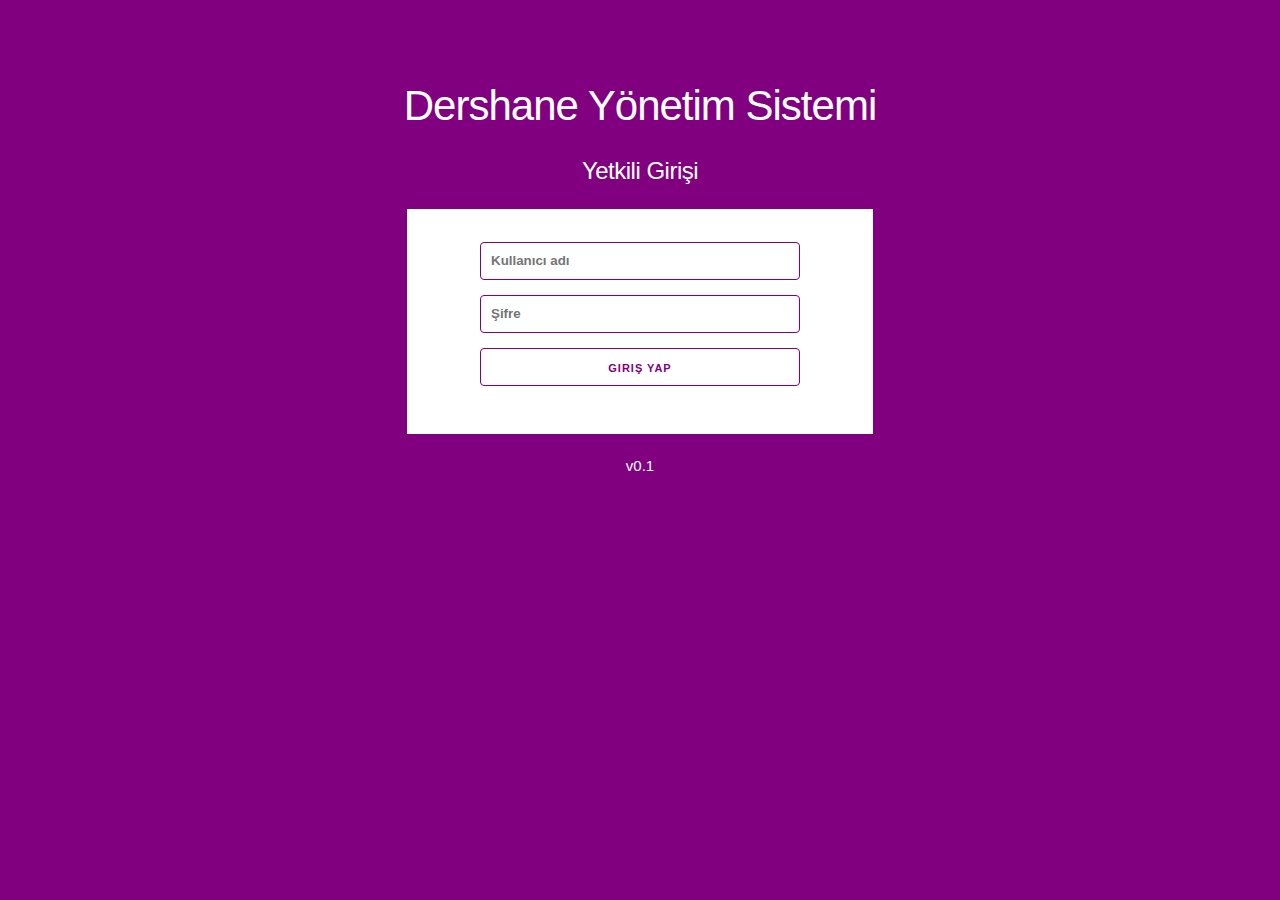
==== frontend/index.html @ 07742e57 "Style files and login page" ====
<!DOCTYPE html>
<html lang="en">
<head>
    <meta charset="UTF-8">
    <meta name="viewport" content="width=device-width, initial-scale=1.0">
    <title>Dershane Yönetim Sistemi</title>
    <link rel="stylesheet" href="assets/css/reset.css">
    <link rel="stylesheet" href="assets/css/skeleton.css">
    <link rel="stylesheet" href="assets/css/style.css">
</head>
<body>
    <div class="container">
        <section class="head">
            <h2>Dershane Yönetim Sistemi</h2>
            <h5>Yetkili Girişi</h5>
        </section>
        <section class="main">
            <div class="container">
                <div class="inputArea">
                    <input type="text" placeholder="Kullanıcı adı">
                </div>
                <div class="inputArea">
                    <input type="password" placeholder="Şifre">
                </div>
                <div class="inputArea">
                    <input type="button" value="Giriş Yap">

                </div>
            </div>
        </section>
    </div>
</body>
<footer>
    <div class="container">
       <h6>v0.1</h6>
    </div>
</footer>
</html>
---- frontend/assets/css/skeleton.css ----
/*
* Skeleton V2.0.4
* Copyright 2014, Dave Gamache
* www.getskeleton.com
* Free to use under the MIT license.
* http://www.opensource.org/licenses/mit-license.php
* 12/29/2014
*/


/* Table of contents
––––––––––––––––––––––––––––––––––––––––––––––––––
- Grid
- Base Styles
- Typography
- Links
- Buttons
- Forms
- Lists
- Code
- Tables
- Spacing
- Utilities
- Clearing
- Media Queries
*/


/* Grid
–––––––––––––––––––––––––––––––––––––––––––––––––– */
.container {
  position: relative;
  width: 100%;
  max-width: 960px;
  margin: 0 auto;
  padding: 0 20px;
  box-sizing: border-box; }
.column,
.columns {
  width: 100%;
  float: left;
  box-sizing: border-box; }

/* For devices larger than 400px */
@media (min-width: 400px) {
  .container {
    width: 85%;
    padding: 0; }
}

/* For devices larger than 550px */
@media (min-width: 550px) {
  .container {
    width: 80%; }
  .column,
  .columns {
    margin-left: 4%; }
  .column:first-child,
  .columns:first-child {
    margin-left: 0; }

  .one.column,
  .one.columns                    { width: 4.66666666667%; }
  .two.columns                    { width: 13.3333333333%; }
  .three.columns                  { width: 22%;            }
  .four.columns                   { width: 30.6666666667%; }
  .five.columns                   { width: 39.3333333333%; }
  .six.columns                    { width: 48%;            }
  .seven.columns                  { width: 56.6666666667%; }
  .eight.columns                  { width: 65.3333333333%; }
  .nine.columns                   { width: 74.0%;          }
  .ten.columns                    { width: 82.6666666667%; }
  .eleven.columns                 { width: 91.3333333333%; }
  .twelve.columns                 { width: 100%; margin-left: 0; }

  .one-third.column               { width: 30.6666666667%; }
  .two-thirds.column              { width: 65.3333333333%; }

  .one-half.column                { width: 48%; }

  /* Offsets */
  .offset-by-one.column,
  .offset-by-one.columns          { margin-left: 8.66666666667%; }
  .offset-by-two.column,
  .offset-by-two.columns          { margin-left: 17.3333333333%; }
  .offset-by-three.column,
  .offset-by-three.columns        { margin-left: 26%;            }
  .offset-by-four.column,
  .offset-by-four.columns         { margin-left: 34.6666666667%; }
  .offset-by-five.column,
  .offset-by-five.columns         { margin-left: 43.3333333333%; }
  .offset-by-six.column,
  .offset-by-six.columns          { margin-left: 52%;            }
  .offset-by-seven.column,
  .offset-by-seven.columns        { margin-left: 60.6666666667%; }
  .offset-by-eight.column,
  .offset-by-eight.columns        { margin-left: 69.3333333333%; }
  .offset-by-nine.column,
  .offset-by-nine.columns         { margin-left: 78.0%;          }
  .offset-by-ten.column,
  .offset-by-ten.columns          { margin-left: 86.6666666667%; }
  .offset-by-eleven.column,
  .offset-by-eleven.columns       { margin-left: 95.3333333333%; }

  .offset-by-one-third.column,
  .offset-by-one-third.columns    { margin-left: 34.6666666667%; }
  .offset-by-two-thirds.column,
  .offset-by-two-thirds.columns   { margin-left: 69.3333333333%; }

  .offset-by-one-half.column,
  .offset-by-one-half.columns     { margin-left: 52%; }

}


/* Base Styles
–––––––––––––––––––––––––––––––––––––––––––––––––– */
/* NOTE
html is set to 62.5% so that all the REM measurements throughout Skeleton
are based on 10px sizing. So basically 1.5rem = 15px :) */
html {
  font-size: 62.5%; }
body {
  font-size: 1.5em; /* currently ems cause chrome bug misinterpreting rems on body element */
  line-height: 1.6;
  font-weight: 400;
  font-family: "Raleway", "HelveticaNeue", "Helvetica Neue", Helvetica, Arial, sans-serif;
  color: #222; }


/* Typography
–––––––––––––––––––––––––––––––––––––––––––––––––– */
h1, h2, h3, h4, h5, h6 {
  margin-top: 0;
  margin-bottom: 2rem;
  font-weight: 300; }
h1 { font-size: 4.0rem; line-height: 1.2;  letter-spacing: -.1rem;}
h2 { font-size: 3.6rem; line-height: 1.25; letter-spacing: -.1rem; }
h3 { font-size: 3.0rem; line-height: 1.3;  letter-spacing: -.1rem; }
h4 { font-size: 2.4rem; line-height: 1.35; letter-spacing: -.08rem; }
h5 { font-size: 1.8rem; line-height: 1.5;  letter-spacing: -.05rem; }
h6 { font-size: 1.5rem; line-height: 1.6;  letter-spacing: 0; }

/* Larger than phablet */
@media (min-width: 550px) {
  h1 { font-size: 5.0rem; }
  h2 { font-size: 4.2rem; }
  h3 { font-size: 3.6rem; }
  h4 { font-size: 3.0rem; }
  h5 { font-size: 2.4rem; }
  h6 { font-size: 1.5rem; }
}

p {
  margin-top: 0; }


/* Links
–––––––––––––––––––––––––––––––––––––––––––––––––– */
a {
  color: #1EAEDB; }
a:hover {
  color: #0FA0CE; }


/* Buttons
–––––––––––––––––––––––––––––––––––––––––––––––––– */
.button,
button,
input[type="submit"],
input[type="reset"],
input[type="button"] {
  display: inline-block;
  height: 38px;
  padding: 0 30px;
  color: #555;
  text-align: center;
  font-size: 11px;
  font-weight: 600;
  line-height: 38px;
  letter-spacing: .1rem;
  text-transform: uppercase;
  text-decoration: none;
  white-space: nowrap;
  background-color: transparent;
  border-radius: 4px;
  border: 1px solid #bbb;
  cursor: pointer;
  box-sizing: border-box; }
.button:hover,
button:hover,
input[type="submit"]:hover,
input[type="reset"]:hover,
input[type="button"]:hover,
.button:focus,
button:focus,
input[type="submit"]:focus,
input[type="reset"]:focus,
input[type="button"]:focus {
  color: #333;
  border-color: #888;
  outline: 0; }
.button.button-primary,
button.button-primary,
input[type="submit"].button-primary,
input[type="reset"].button-primary,
input[type="button"].button-primary {
  color: #FFF;
  background-color: #33C3F0;
  border-color: #33C3F0; }
.button.button-primary:hover,
button.button-primary:hover,
input[type="submit"].button-primary:hover,
input[type="reset"].button-primary:hover,
input[type="button"].button-primary:hover,
.button.button-primary:focus,
button.button-primary:focus,
input[type="submit"].button-primary:focus,
input[type="reset"].button-primary:focus,
input[type="button"].button-primary:focus {
  color: #FFF;
  background-color: #1EAEDB;
  border-color: #1EAEDB; }


/* Forms
–––––––––––––––––––––––––––––––––––––––––––––––––– */
input[type="email"],
input[type="number"],
input[type="search"],
input[type="text"],
input[type="tel"],
input[type="url"],
input[type="password"],
textarea,
select {
  height: 38px;
  padding: 6px 10px; /* The 6px vertically centers text on FF, ignored by Webkit */
  background-color: #fff;
  border: 1px solid #D1D1D1;
  border-radius: 4px;
  box-shadow: none;
  box-sizing: border-box; }
/* Removes awkward default styles on some inputs for iOS */
input[type="email"],
input[type="number"],
input[type="search"],
input[type="text"],
input[type="tel"],
input[type="url"],
input[type="password"],
textarea {
  -webkit-appearance: none;
     -moz-appearance: none;
          appearance: none; }
textarea {
  min-height: 65px;
  padding-top: 6px;
  padding-bottom: 6px; }
input[type="email"]:focus,
input[type="number"]:focus,
input[type="search"]:focus,
input[type="text"]:focus,
input[type="tel"]:focus,
input[type="url"]:focus,
input[type="password"]:focus,
textarea:focus,
select:focus {
  border: 1px solid #33C3F0;
  outline: 0; }
label,
legend {
  display: block;
  margin-bottom: .5rem;
  font-weight: 600; }
fieldset {
  padding: 0;
  border-width: 0; }
input[type="checkbox"],
input[type="radio"] {
  display: inline; }
label > .label-body {
  display: inline-block;
  margin-left: .5rem;
  font-weight: normal; }


/* Lists
–––––––––––––––––––––––––––––––––––––––––––––––––– */
ul {
  list-style: circle inside; }
ol {
  list-style: decimal inside; }
ol, ul {
  padding-left: 0;
  margin-top: 0; }
ul ul,
ul ol,
ol ol,
ol ul {
  margin: 1.5rem 0 1.5rem 3rem;
  font-size: 90%; }
li {
  margin-bottom: 1rem; }


/* Code
–––––––––––––––––––––––––––––––––––––––––––––––––– */
code {
  padding: .2rem .5rem;
  margin: 0 .2rem;
  font-size: 90%;
  white-space: nowrap;
  background: #F1F1F1;
  border: 1px solid #E1E1E1;
  border-radius: 4px; }
pre > code {
  display: block;
  padding: 1rem 1.5rem;
  white-space: pre; }


/* Tables
–––––––––––––––––––––––––––––––––––––––––––––––––– */
th,
td {
  padding: 12px 15px;
  text-align: left;
  border-bottom: 1px solid #E1E1E1; }
th:first-child,
td:first-child {
  padding-left: 0; }
th:last-child,
td:last-child {
  padding-right: 0; }


/* Spacing
–––––––––––––––––––––––––––––––––––––––––––––––––– */
button,
.button {
  margin-bottom: 1rem; }
input,
textarea,
select,
fieldset {
  margin-bottom: 1.5rem; }
pre,
blockquote,
dl,
figure,
table,
p,
ul,
ol,
form {
  margin-bottom: 2.5rem; }


/* Utilities
–––––––––––––––––––––––––––––––––––––––––––––––––– */
.u-full-width {
  width: 100%;
  box-sizing: border-box; }
.u-max-full-width {
  max-width: 100%;
  box-sizing: border-box; }
.u-pull-right {
  float: right; }
.u-pull-left {
  float: left; }


/* Misc
–––––––––––––––––––––––––––––––––––––––––––––––––– */
hr {
  margin-top: 3rem;
  margin-bottom: 3.5rem;
  border-width: 0;
  border-top: 1px solid #E1E1E1; }


/* Clearing
–––––––––––––––––––––––––––––––––––––––––––––––––– */

/* Self Clearing Goodness */
.container:after,
.row:after,
.u-cf {
  content: "";
  display: table;
  clear: both; }


/* Media Queries
–––––––––––––––––––––––––––––––––––––––––––––––––– */
/*
Note: The best way to structure the use of media queries is to create the queries
near the relevant code. For example, if you wanted to change the styles for buttons
on small devices, paste the mobile query code up in the buttons section and style it
there.
*/


/* Larger than mobile */
@media (min-width: 400px) {}

/* Larger than phablet (also point when grid becomes active) */
@media (min-width: 550px) {}

/* Larger than tablet */
@media (min-width: 750px) {}

/* Larger than desktop */
@media (min-width: 1000px) {}

/* Larger than Desktop HD */
@media (min-width: 1200px) {}
---- frontend/assets/css/style.css ----
*{
    color: white;
}

body{
    background-color: purple;
}

.head{
    text-align: center;
    margin-top: 8rem;
}

.main{
    padding: 32px;
    background-color: white;
    margin: auto;
    border: 1px solid white;
    width: 40rem;
}

.main .inputArea{

    color: black; 
    margin:auto; 
    text-align: center;
}

.main .inputArea span{
    color: black;
    font-weight: bold;
}
.main .inputArea input{
    border: 1px solid purple;
    background-color: white;
    color: purple;
    font-weight: bold;
}

footer{
    text-align: center;
    padding: 20px;
    margin: auto;
}
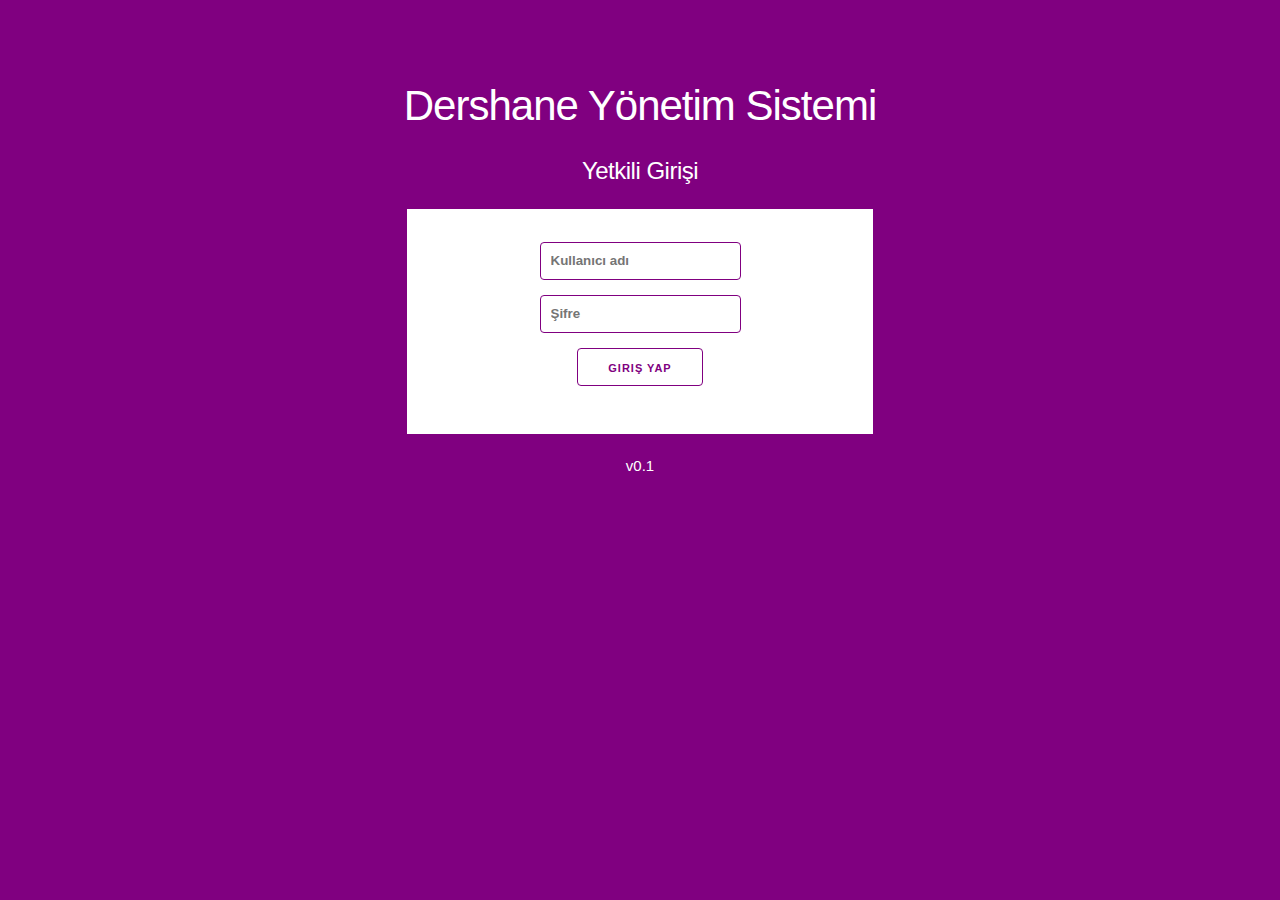
==== commit 2635a1eb: "Dashboard page design" ====
--- a/frontend/index.html
+++ b/frontend/index.html
@@ -4,7 +4,6 @@
     <meta charset="UTF-8">
     <meta name="viewport" content="width=device-width, initial-scale=1.0">
     <title>Dershane Yönetim Sistemi</title>
-    <link rel="stylesheet" href="assets/css/reset.css">
     <link rel="stylesheet" href="assets/css/skeleton.css">
     <link rel="stylesheet" href="assets/css/style.css">
 </head>
--- a/frontend/assets/css/skeleton.css
+++ b/frontend/assets/css/skeleton.css
@@ -391,6 +391,43 @@
   display: table;
   clear: both; }
 
+  /* navbar skeleton css */
+
+
+  nav ul {
+    list-style: none;
+    margin: 0;
+    padding: 0px;
+    text-align: center;
+}
+nav li {
+    margin-top: 7px;
+    display: inline-block;
+    margin-right: 20px;
+}
+nav a {
+    text-decoration: none;
+    color: #fff;
+    font-weight: bold;
+    font-size: 17px;
+}
+/* Make the navbar responsive */
+@media (max-width: 767px) {
+    nav {
+        text-align: center;
+   }
+    nav ul {
+        display: block;
+        text-align: center;
+   }
+    nav li {
+        display: block;
+        margin: 0;
+        margin-bottom: 10px;
+   }
+}
+
+  
 
 /* Media Queries
 –––––––––––––––––––––––––––––––––––––––––––––––––– */
